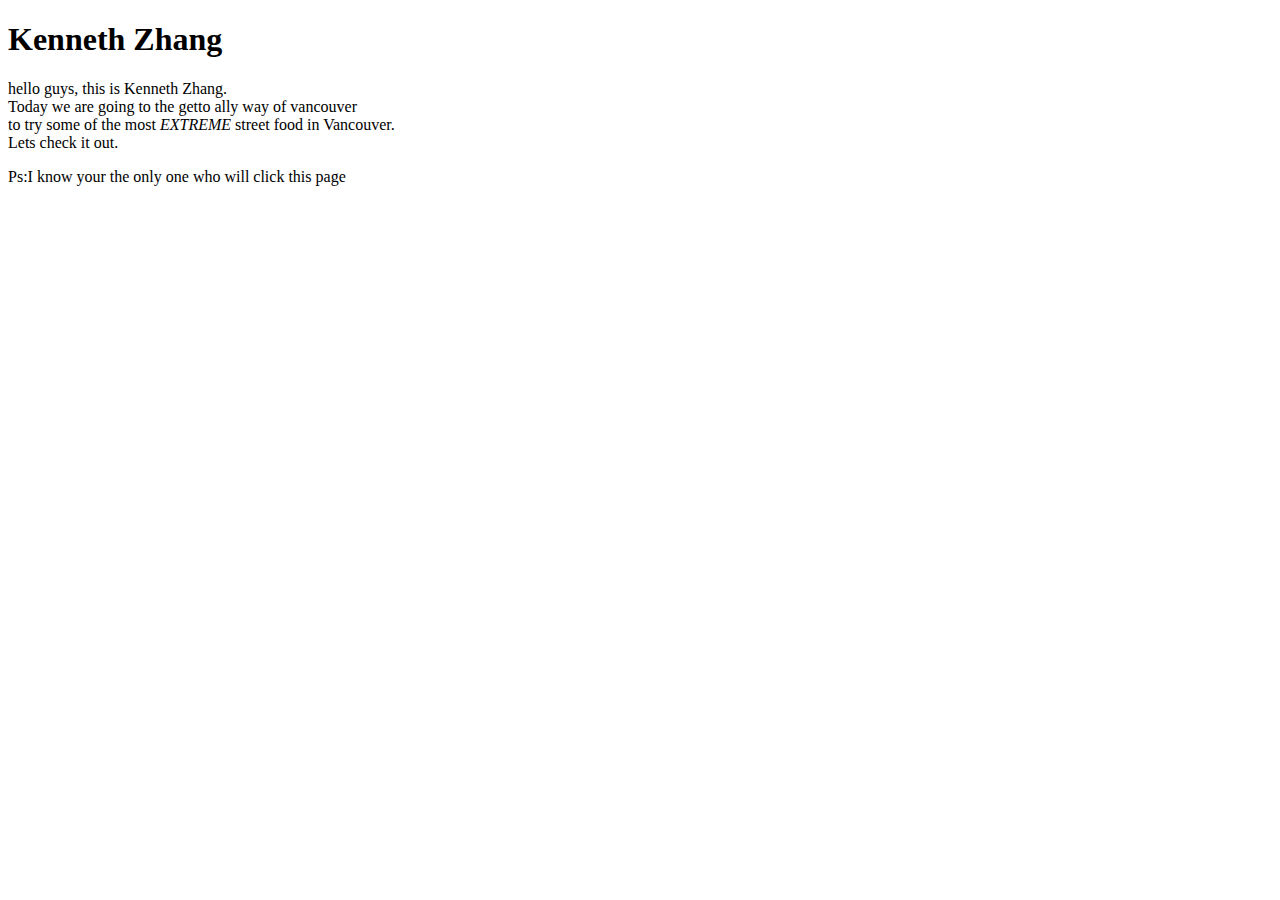
==== about.html @ 103a5c01 "added and moddified about and project page" ====
<!DOCTYPE html>
<html lang="en" dir="ltr">
  <head>
    <meta charset="utf-8">
    <title>Titus Blog | About me</title>
  </head>
  <body>
    <h1>Kenneth Zhang</h1>
    <p>hello guys, this is Kenneth Zhang. <br>
      Today we are going to the getto ally way of vancouver <br>
      to try some of the most <em>EXTREME</em> street food in Vancouver. <br>
      Lets check it out.</p>

    <footer>Ps:I know your the only one who will click this page</footer>
  </body>
</html>
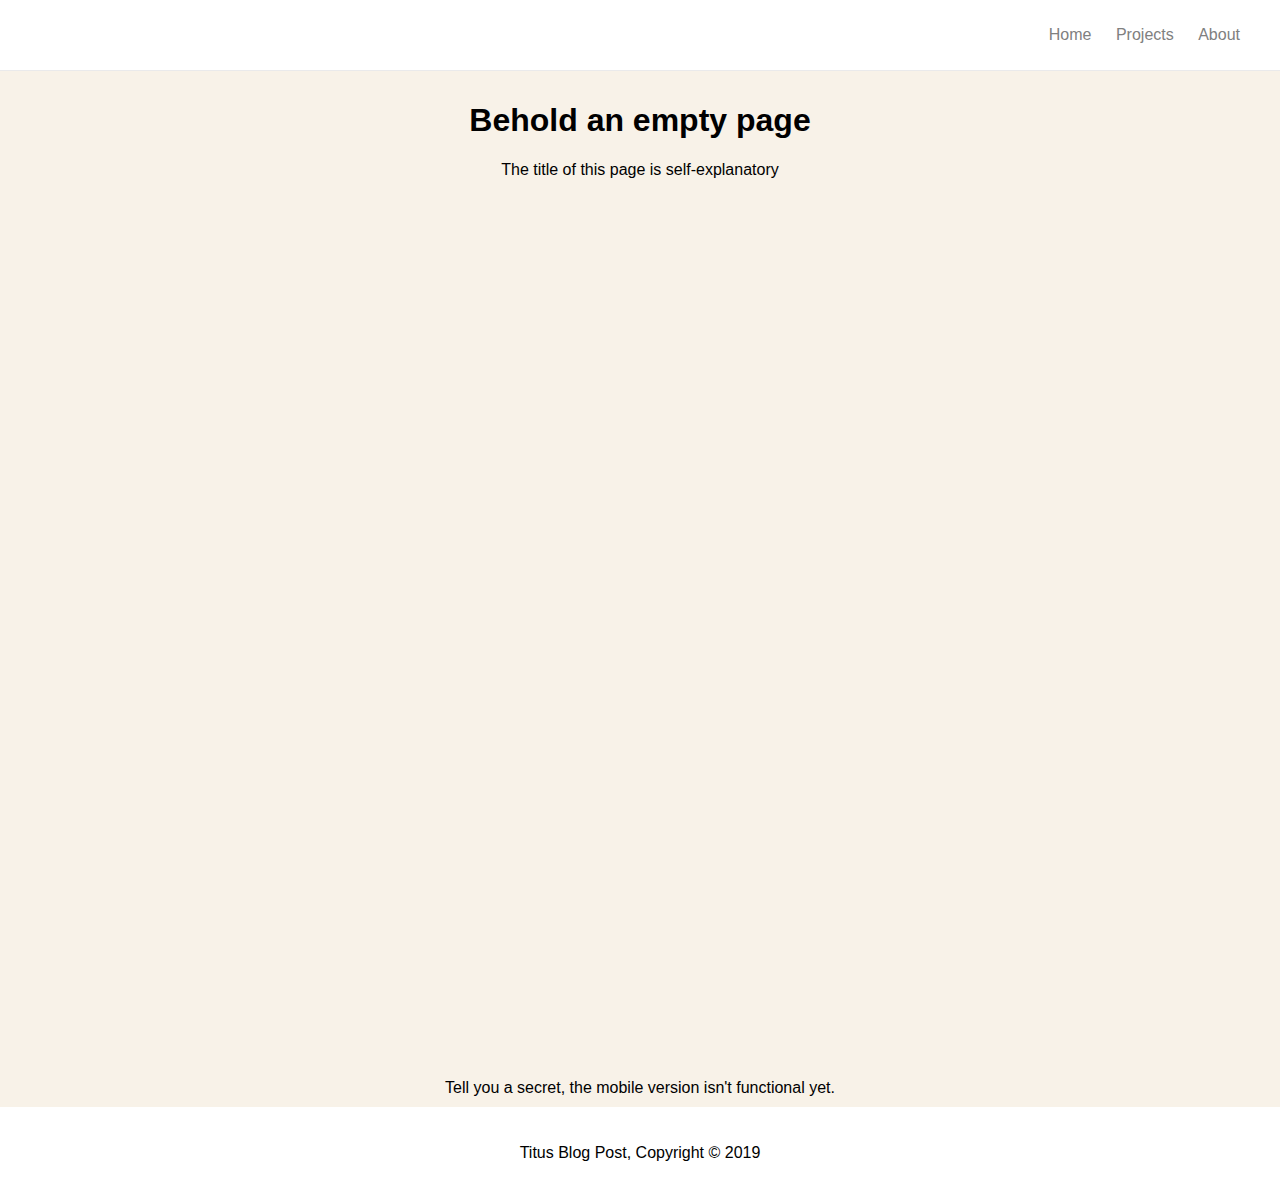
==== commit 8accd49b: "updating the styling of the page" ====
--- a/about.html
+++ b/about.html
@@ -2,15 +2,26 @@
 <html lang="en" dir="ltr">
   <head>
     <meta charset="utf-8">
-    <title>Titus Blog | About me</title>
+    <meta name="viewport" content="width=device-width, initial-scale=1.0">
+    <title>Titus's Blog</title>
+    <link rel="stylesheet" href="./css/style.css">
   </head>
   <body>
-    <h1>Kenneth Zhang</h1>
-    <p>hello guys, this is Kenneth Zhang. <br>
-      Today we are going to the getto ally way of vancouver <br>
-      to try some of the most <em>EXTREME</em> street food in Vancouver. <br>
-      Lets check it out.</p>
+    <div class="nav">
+        <label for="toggle"> &#9776; </label>
+        <input type="checkbox" id="toggle">
+        <div class="menu">
+          <a href="index.html"> Home </a>
+          <a href="projects.html"> Projects </a>
+          <a href="about.html"> About </a>
+        </div>
+    </div>
+    <div class="container">
+    <h1>Behold an empty page</h1>
+    <p>The title of this page is self-explanatory</p>
+    <p id="secret">Tell you a secret, the mobile version isn't functional yet.</p>
+    </div>
+  <footer><p>Titus Blog Post, Copyright &copy; 2019</p></footer>
 
-    <footer>Ps:I know your the only one who will click this page</footer>
   </body>
 </html>
--- a/css/style.css
+++ b/css/style.css
@@ -0,0 +1,96 @@
+html, body {
+  margin: 0;
+  width: 100%
+}
+
+html {
+  font-family: "helvetica neue", sans-serif;
+  height: 100%
+}
+
+
+/* Nav */
+.nav{
+  text-align: right;
+  border-bottom: 1px solid #EAEAEB;
+  height: 70px;
+  line-height: 70px;
+}
+
+.menu {
+  margin: 0 30px 0 0;
+}
+
+.menu a {
+  clear: right;
+  text-decoration: none;
+  color: grey;
+  margin: 0 10px;
+  line-height: 70px;
+}
+
+label{
+  margin: 0 40px 0 0;
+  font-size: 26px;
+  line-height: 70px;
+  display: none;
+  width: 26px;
+  float: right;
+}
+
+#toggle{
+  display: none;
+}
+
+@media only screen and (max-width: 768px) {
+    label{
+      display: block;
+      cursor: pointer;
+    }
+    .menu {
+      display: none;
+      text-align: center;
+      width: 100%
+    }
+    .menu a {
+      display: block;
+      margin: 0;
+      border-bottom: 1px solid #EAEAEB;
+    }
+    #toggle:checked + .menu{
+      display: block;
+    }
+    .container {
+      margin-top: 210px
+    }
+}
+
+
+.container{
+  min-height: 800px;
+  text-align: center;
+  padding: 10px 100px 0 100px;
+  background-color: #f8f2e8;
+}
+
+#secret {
+  margin-top: 900px;
+  padding-bottom: 10px;
+}
+
+#boxes{
+  margin-top: 20px;
+}
+
+#boxes .box{
+  float: left;
+  text-align: center;
+  width: 30%
+}
+
+footer{
+  position: relative;
+  padding: 5px 0 15px 0;
+  width: 100%;
+  text-align: center;
+}
